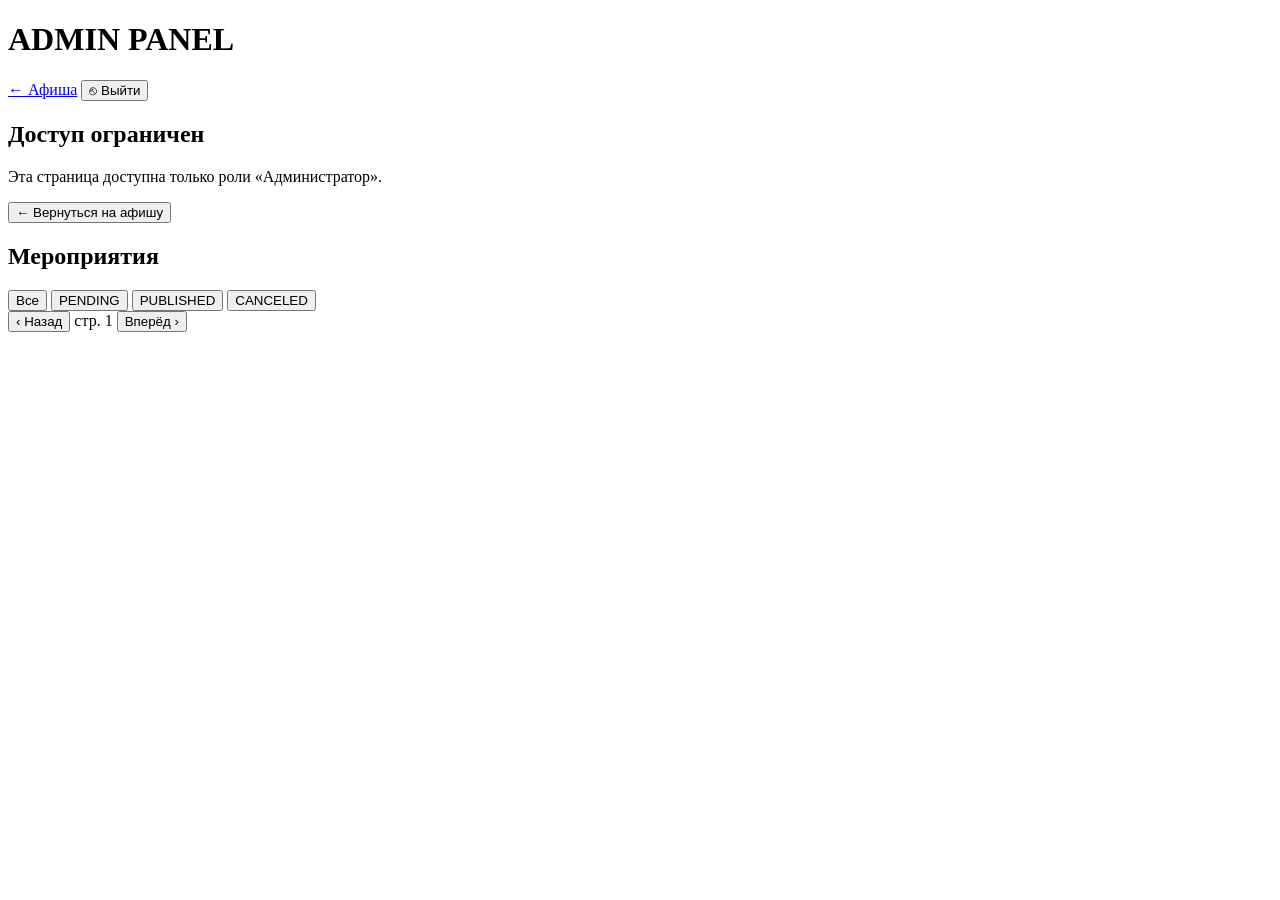
==== frontend/static/admin.html @ 31ebe613 "feat: админ-панель отдельной страницей + терминальный переключатель ролей" ====
<!DOCTYPE html>
<html lang="ru">
<head>
    <meta charset="UTF-8">
    <meta name="viewport" content="width=device-width, initial-scale=1.0">
    <title>EWM — Админ-панель</title>
    <link rel="stylesheet" href="/css/style.css">
</head>
<body>
<header class="topbar">
    <h1 class="glitch" data-text="ADMIN PANEL">ADMIN PANEL</h1>
    <div class="user-badge">
        <a class="admin-link" href="/index.html">← Афиша</a>
        <span id="admin-user-label"></span>
        <button id="admin-logout" type="button">⎋ Выйти</button>
    </div>
</header>

<main>
    <section id="admin-denied" class="hidden">
        <div class="cookie-box denied">
            <h2> Доступ ограничен</h2>
            <p>Эта страница доступна только роли «Администратор».</p>
            <div class="cookie-actions">
                <a href="/index.html"><button type="button">← Вернуться на афишу</button></a>
            </div>
        </div>
    </section>

    <section id="admin-panel" class="hidden">
        <div class="section-head">
            <h2>Мероприятия</h2>
            <div class="admin-filters">
                <button type="button" class="filter-btn active" data-states="">Все</button>
                <button type="button" class="filter-btn" data-states="PENDING">PENDING</button>
                <button type="button" class="filter-btn" data-states="PUBLISHED">PUBLISHED</button>
                <button type="button" class="filter-btn" data-states="CANCELED">CANCELED</button>
            </div>
        </div>
        <div id="admin-events" class="grid"></div>
        <div class="pager">
            <button id="admin-prev" type="button">‹ Назад</button>
            <span id="admin-page">стр. 1</span>
            <button id="admin-next" type="button">Вперёд ›</button>
        </div>
    </section>
</main>

<div id="toast" class="toast hidden"></div>
<script src="/js/admin.js"></script>
</body>
</html>
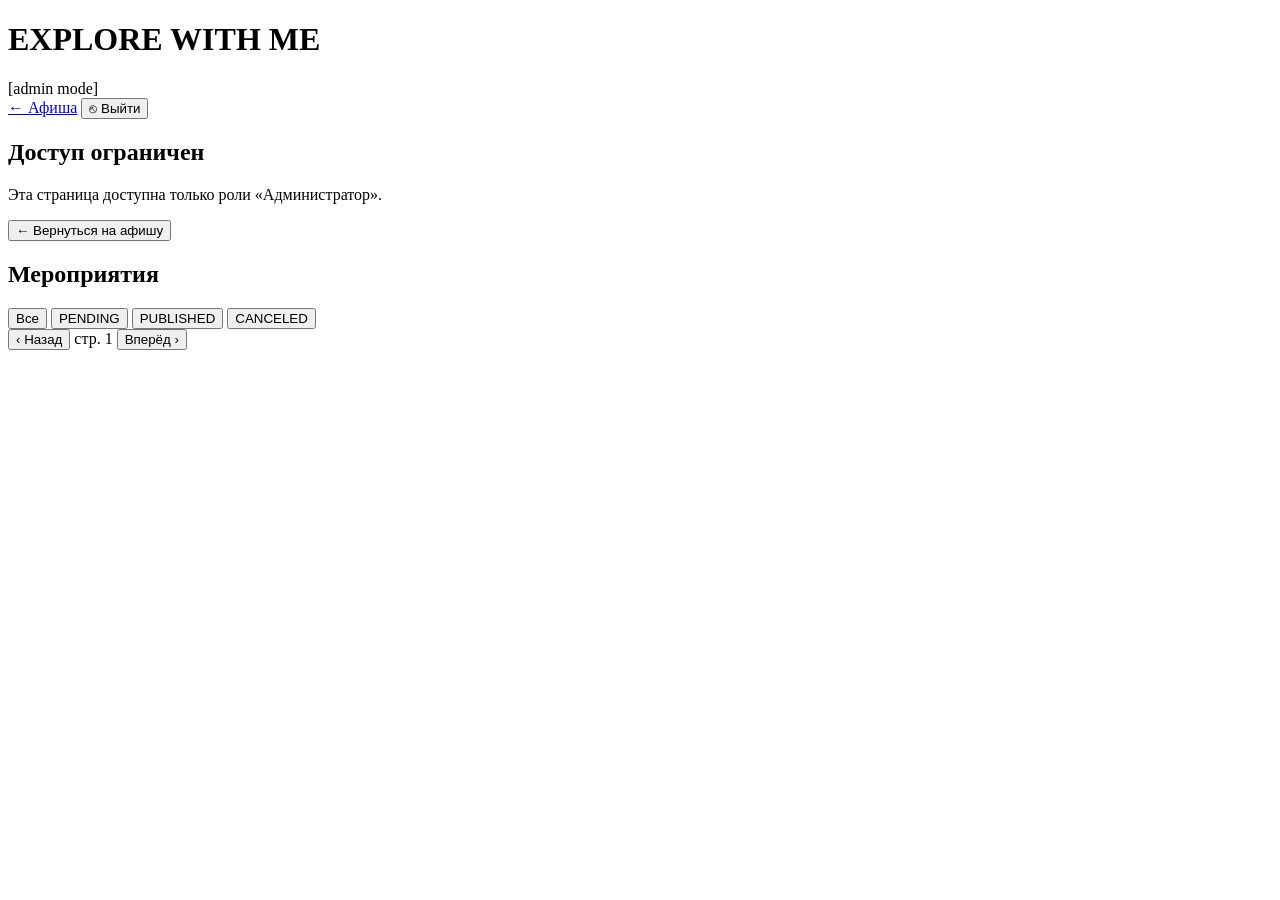
==== commit c6e810e7: "style: название сервиса в админке + бейдж [admin mode]" ====
--- a/frontend/static/admin.html
+++ b/frontend/static/admin.html
@@ -8,7 +8,10 @@
 </head>
 <body>
 <header class="topbar">
-    <h1 class="glitch" data-text="ADMIN PANEL">ADMIN PANEL</h1>
+    <div class="logo-row">
+        <h1 class="glitch" data-text="EXPLORE WITH ME">EXPLORE WITH ME</h1>
+        <span class="admin-tag">[admin mode]</span>
+    </div>
     <div class="user-badge">
         <a class="admin-link" href="/index.html">← Афиша</a>
         <span id="admin-user-label"></span>
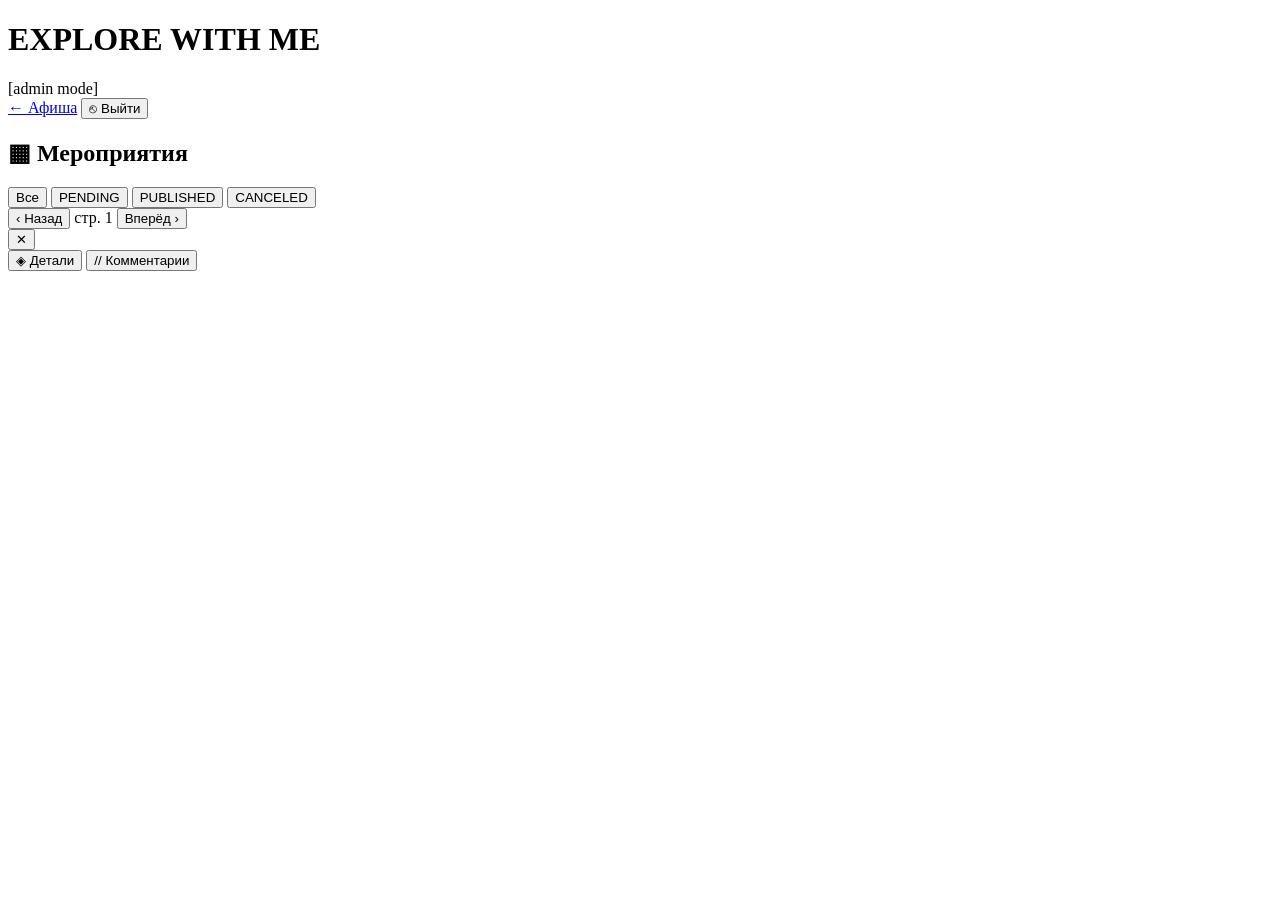
==== commit 7f6badaa: "feat: админ-панель — модалка события с вкладкой комментариев и модерацией комментариев" ====
--- a/frontend/static/admin.html
+++ b/frontend/static/admin.html
@@ -20,19 +20,9 @@
 </header>
 
 <main>
-    <section id="admin-denied" class="hidden">
-        <div class="cookie-box denied">
-            <h2> Доступ ограничен</h2>
-            <p>Эта страница доступна только роли «Администратор».</p>
-            <div class="cookie-actions">
-                <a href="/index.html"><button type="button">← Вернуться на афишу</button></a>
-            </div>
-        </div>
-    </section>
-
-    <section id="admin-panel" class="hidden">
+    <section id="section-admin">
         <div class="section-head">
-            <h2>Мероприятия</h2>
+            <h2>▦ Мероприятия</h2>
             <div class="admin-filters">
                 <button type="button" class="filter-btn active" data-states="">Все</button>
                 <button type="button" class="filter-btn" data-states="PENDING">PENDING</button>
@@ -49,6 +39,18 @@
     </section>
 </main>
 
+<div id="modal-overlay" class="modal-overlay hidden">
+    <div class="modal">
+        <button class="modal-close" onclick="closeModal()">✕</button>
+        <div class="modal-tabs">
+            <button type="button" class="tab active" data-tab="details">◈ Детали</button>
+            <button type="button" class="tab" data-tab="comments">// Комментарии</button>
+        </div>
+        <div id="tab-details" class="tab-content"></div>
+        <div id="tab-comments" class="tab-content hidden"></div>
+    </div>
+</div>
+
 <div id="toast" class="toast hidden"></div>
 <script src="/js/admin.js"></script>
 </body>
